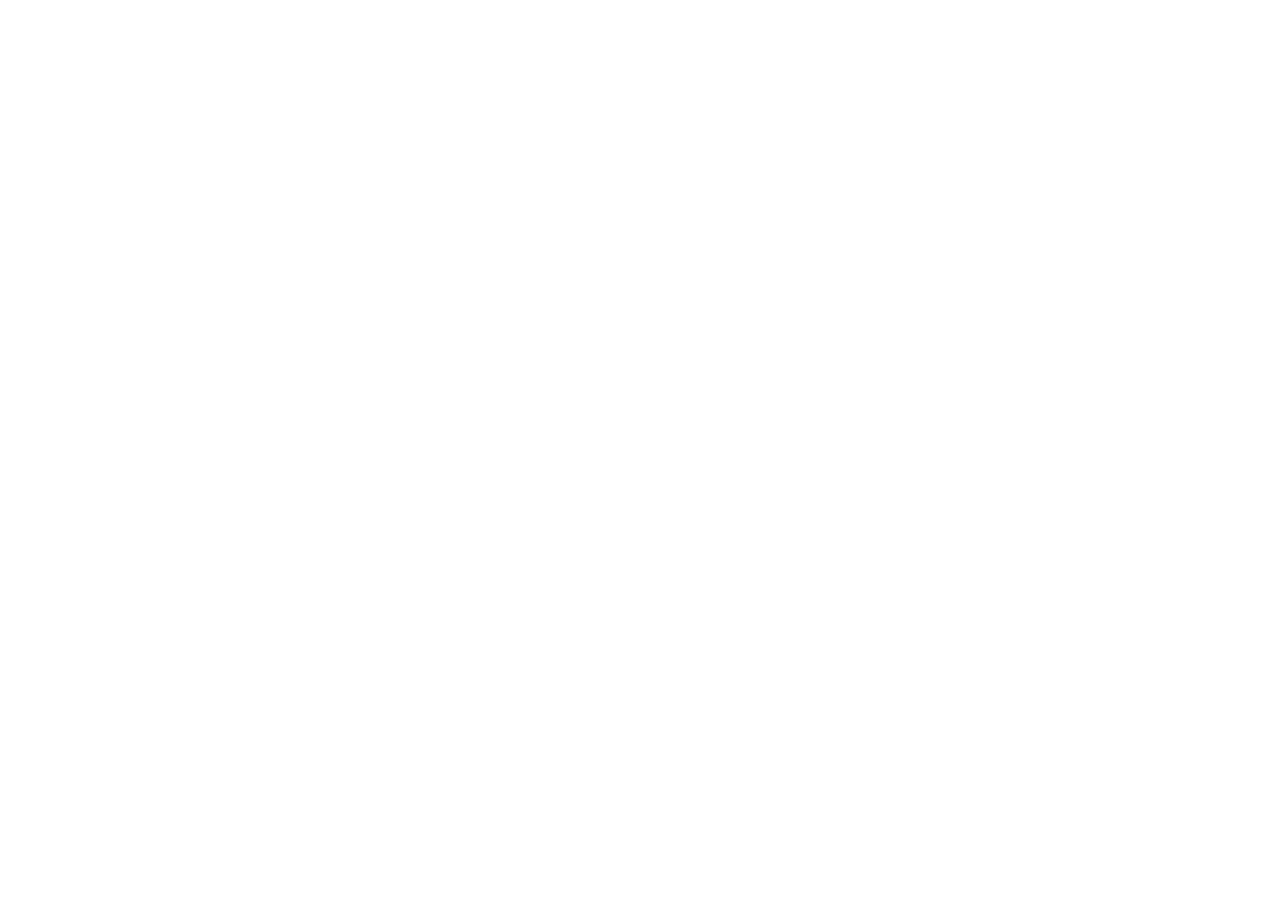
==== index.html @ 58ea112f "Merge pull request #1 from Rushannn/book-shop" ====
<!DOCTYPE html>
<html lang="en">

<head>
    <meta charset="UTF-8">
    <meta http-equiv="X-UA-Compatible" content="IE=edge">
    <meta name="viewport" content="width=device-width, initial-scale=1.0">
    <title>book-shop</title>
</head>

<body>
    <main></main>
</body>

</html>
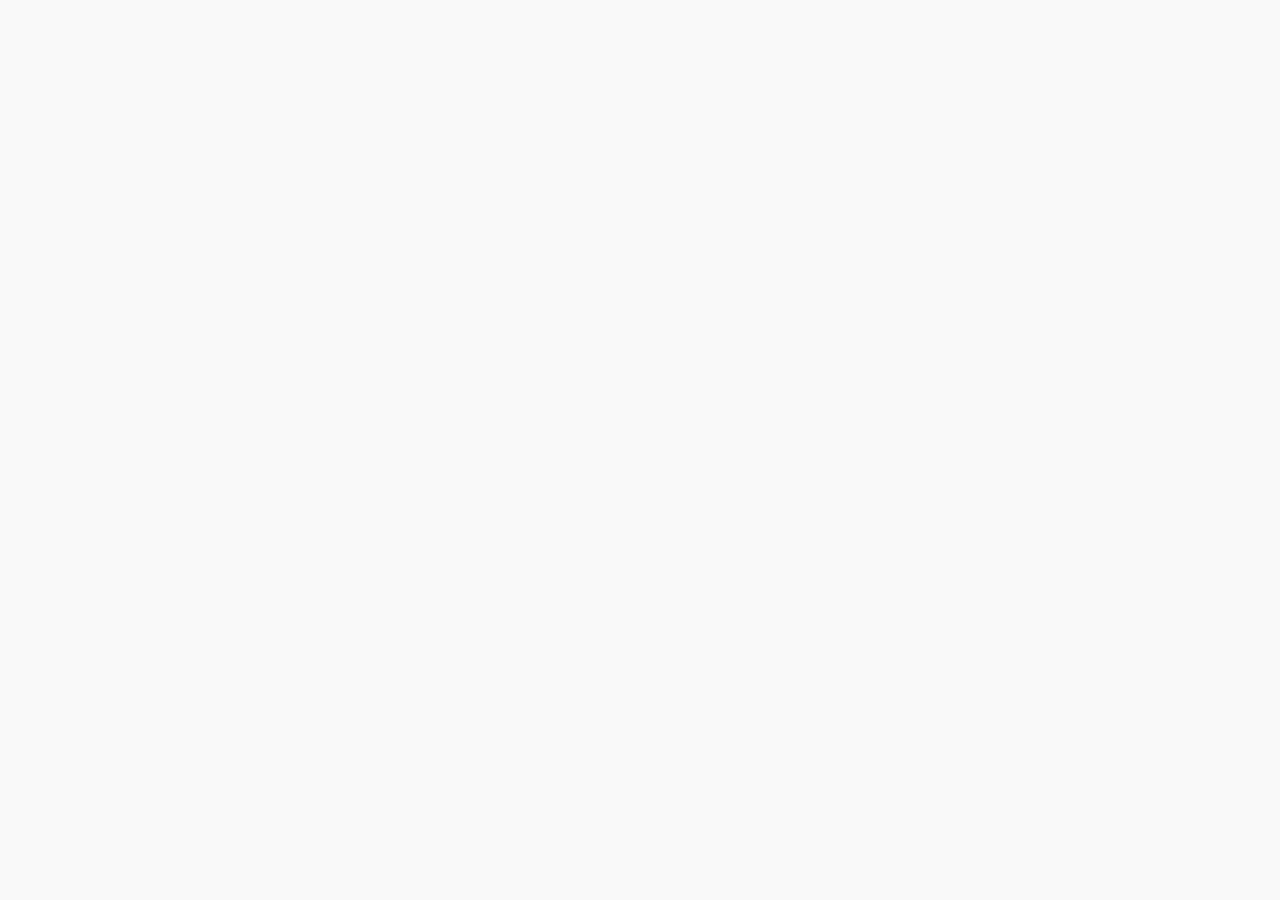
==== commit 56518cfa: "Merge pull request #3 from Rushannn/book-shop" ====
--- a/index.html
+++ b/index.html
@@ -1,15 +1,40 @@
 <!DOCTYPE html>
-<html lang="en">
+<html lang="ru">
 
 <head>
     <meta charset="UTF-8">
     <meta http-equiv="X-UA-Compatible" content="IE=edge">
     <meta name="viewport" content="width=device-width, initial-scale=1.0">
-    <title>book-shop</title>
+    <title>Book shop</title>
+    <link rel="icon" type="image/png" href="img/favicon.png">
+    <link rel="stylesheet" href="css/index.css">
 </head>
 
 <body>
-    <main></main>
+
+
+    <div id="products"></div>
+    <div id="shopping"></div>
+
+    <!-- Constants and utils -->
+    <script src="constants/root.js"></script>
+    <script src="utils/localStorageUtil.js"></script>
+
+
+
+    <!-- Products -->
+    <script src="components/Products/Products.js"></script>
+    <link rel="stylesheet" href="components/Products/Products.css">
+
+    <!-- Shopping -->
+    <script src="components/Shopping/Shopping.js"></script>
+    <link rel="stylesheet" href="components/Shopping/Shopping.css">
+
+    <!-- Drag and drop -->
+    <script src="dragAndDrop/dragAndDrop.js"></script>
+
+    <script src="index.js"></script>
+
 </body>
 
 </html>--- a/css/index.css
+++ b/css/index.css
@@ -0,0 +1,35 @@
+:root {
+    --color-light: #f8f9fa;
+    --color-white: #fff;
+    --color-unaccent: #808080;
+    --color-medium: #e8e8e8;
+
+    --spacing-small: 10px;
+    --spacing-medium: 15px;
+    --spacing-large: 30px;
+    --spacing-header: 40px;
+    --spacing-shopping: 400px;
+
+    --border-radius: 3px;
+    --linear-gradient: linear-gradient(to right, #e2f87c, #d6f567, #c8f151, #b9ee38, #a8eb12);
+    --box-shadow:
+        0 16px 24px 2px rgba(33, 37, 41, .02),
+        0 6px 30px 5px rgba(33, 37, 41, .04),
+        0 8px 10px -5px rgba(33, 37, 41, .1);
+
+
+}
+
+
+* {
+    box-sizing: border-box;
+}
+
+body {
+    display: flex;
+    margin: 0;
+    padding: 0;
+    font-family: sans-serif;
+    line-height: 1.7;
+    background-color: var(--color-light);
+}--- a/components/Products/Products.css
+++ b/components/Products/Products.css
@@ -0,0 +1,106 @@
+.products-container {
+    display: grid;
+    grid-template-columns: repeat(auto-fit, minmax(250px, 1fr));
+    grid-gap: 45px;
+    width: 80%;
+    max-width: 1200px;
+    margin: var(--spacing-header) var(--spacing-shoppin) var(--spacing-large);
+}
+
+.products-element {
+    display: flex;
+    flex-direction: column;
+    justify-content: flex-end;
+    padding: 25px 20px;
+    background-color: var(--color-white);
+    border-radius: var(--border-radius);
+    box-shadow: var(--box-shadow);
+    cursor: all-scroll;
+
+}
+
+.products-element__author {
+    margin-bottom: auto;
+    font-weight: bold;
+}
+
+.products-element__img {
+    width: 100%;
+    height: 270px;
+    margin-top: var(--spacing-medium);
+    object-fit: contain;
+}
+
+.products-element__title {
+    margin-top: var(--spacing-medium);
+}
+
+.products-element__price {
+    margin-top: var(--spacing-medium);
+    color: var(--color-unaccent);
+}
+
+.products-element__btn {
+    margin-top: var(--spacing-medium);
+    padding: var(--spacing-small) var(--spacing-medium);
+    border: 1px solid var(--color-unaccent);
+    border-radius: var(--border-radius);
+    cursor: pointer;
+    outline: none;
+    background: none;
+    font-family: inherit;
+    font-size: inherit;
+}
+
+.products-element__btn-active {
+    border: 1px solid transparent;
+    background-image: var(--linear-gradient);
+}
+.products-element__see-more {
+    cursor: pointer;
+}
+
+.popup {
+    width: 100vw;
+    height: 100%;
+    z-index: 100;
+    background-color: #00000073;
+    position: fixed;
+    top: 0;
+    left: 0;
+    opacity: 0;
+    visibility: hidden;
+}
+.popup.open {
+    opacity: 1;
+    visibility: visible;
+}
+.popup__body {
+    min-height: 100%;
+    display: flex;
+    align-items: center;
+    justify-content: center;
+    padding: 30px 10px;
+}
+.popup__content {
+    background-color: #fff;
+    color: black;
+    max-width: 800px;
+    padding: 30px;
+    position: relative;
+}
+.popup__close {
+    position: absolute;
+    right: 10px;
+    top: 10px;
+    font-size: 20px;
+    color: black;
+    text-decoration: none;
+    cursor: pointer;
+}
+
+
+.popup__title {
+    font-size: 40px;
+    margin: 0 0 1em 0;
+}--- a/components/Shopping/Shopping.css
+++ b/components/Shopping/Shopping.css
@@ -0,0 +1,64 @@
+.shopping {
+    width: var(--spacing-shopping);
+    height: 100%;
+    position: relative;
+}
+.shopping-contayner {
+    display: flex;
+    flex-direction: column;
+    width: calc( var(--spacing-shopping) - 40px);
+    /* height: 100px; */
+    height: 100%;
+
+    box-shadow: var(--box-shadow);
+    position: fixed;
+    top: 0;
+    right: 40px;
+}
+
+.shopping-bag {
+    display: flex;
+    flex-direction: column;
+    width: 100%;
+    height: 80%;
+}
+
+.shopping-element {
+    display: flex;
+    /* flex-wrap: wrap; */
+    font-size: small;
+    width: calc(var(--spacing-shopping) - 70px);
+    height: 200px;
+    padding: 25px;
+    margin: var(--spacing-medium) 20px;
+    background-color: var(--color-white);
+    border-radius: var(--border-radius);
+    box-shadow: var(--box-shadow);
+    cursor: auto;
+}
+
+.shopping-element__img {
+    width: 150px;
+    height: 150px;
+    margin: 0;
+    margin-right: var(--spacing-medium);
+}
+
+.shopping-element__description {
+    display: flex;
+    flex-direction: column;
+    justify-content: end;
+    position: relative;
+}
+
+.shopping-element__close-btn {
+    display: block;
+    width: 30px;
+    height: 30px;
+    cursor: pointer;
+    background: url(../../img/remove.svg) no-repeat center;
+    background-size: contain;
+    position: absolute;
+    top: 0;
+    right: 0;
+}